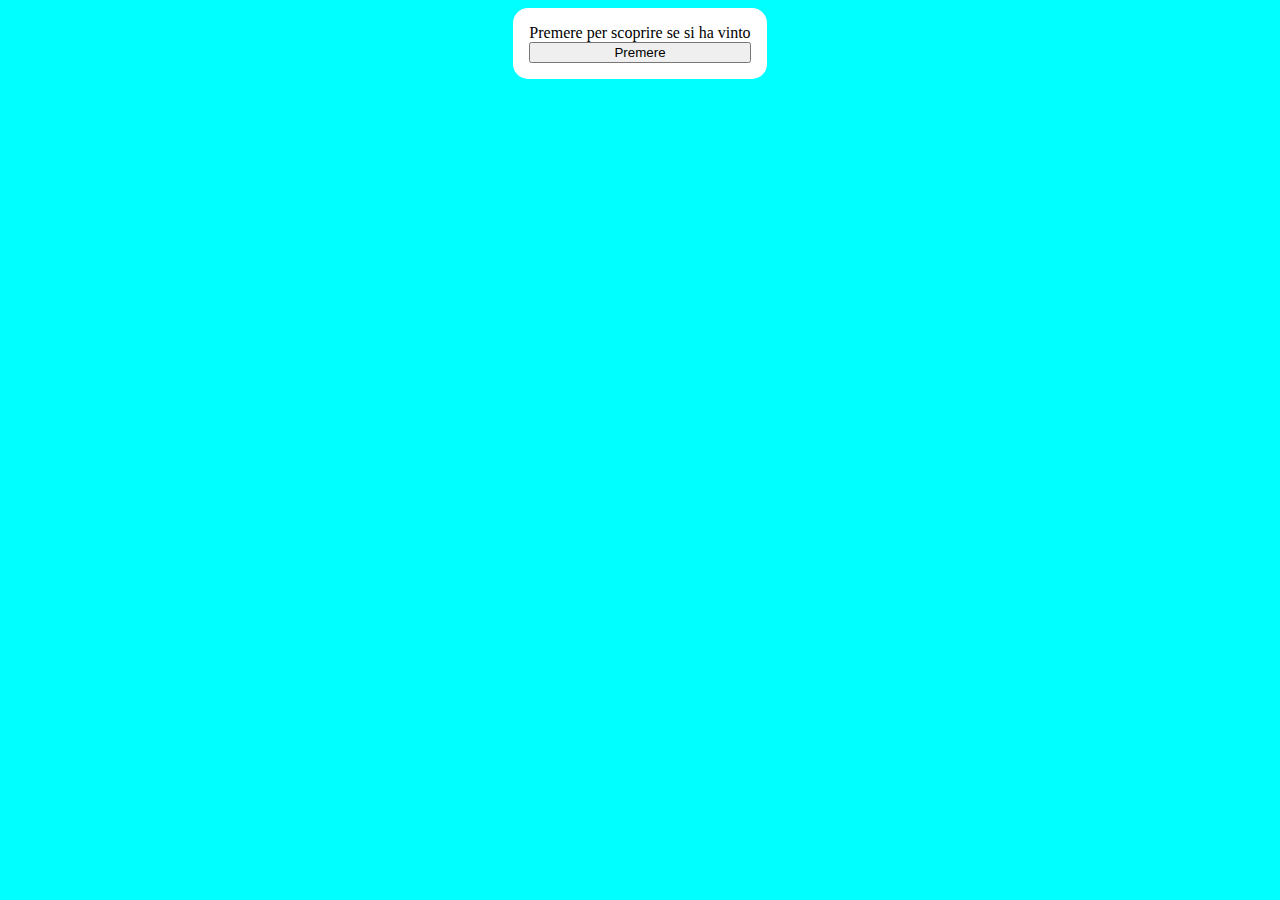
==== gioco dei dadi/index.html @ aebe58a9 "fix file for work delivery" ====
<!DOCTYPE html>
<html lang="it">
<head>
    <meta charset="UTF-8">
    <meta http-equiv="X-UA-Compatible" content="IE=edge">
    <meta name="viewport" content="width=device-width, initial-scale=1.0">
    <title>Tavolo dei Dadi</title>
    <link rel="stylesheet" href="../style.css">
</head>
<body>
    <div id="div_dice">
        <label for="btn_random">Premere per scoprire se si ha vinto</label>
        <button onclick="randomFunction()" id="btn_random">Premere</button>
        <div id="random_game"></div>
    </div>
    <script src="index.js"></script>
</body>
</html>
---- style.css ----
body{
    display: flex;
    flex-direction: column;
    align-items: center;
    background-color: aqua;
}
#p_email{
    display: flex;
    flex-direction: column;
}
#p_email button{
    margin-top: .5em;
    width: fit-content;
}
#div_email, #div_dice{
    padding: 1em;
    margin-bottom: 2em;
    border-radius: 15px;
    background-color: #fff;
    display: flex;
    flex-direction: column;
}
#email_result{
    width: auto;
    text-align: center;
    margin: 1.5em 0 .5em 0;
}
#email_giusta{
    background-color: rgb(1, 173, 30);
    color: #fff;
    padding: 1em;
    border-radius: 1.5em;
}
#email_sbagliata{
    background-color: rgb(173, 1, 1);
    color: #fff;
    padding: 1em;
    border-radius: 1.5em;
}
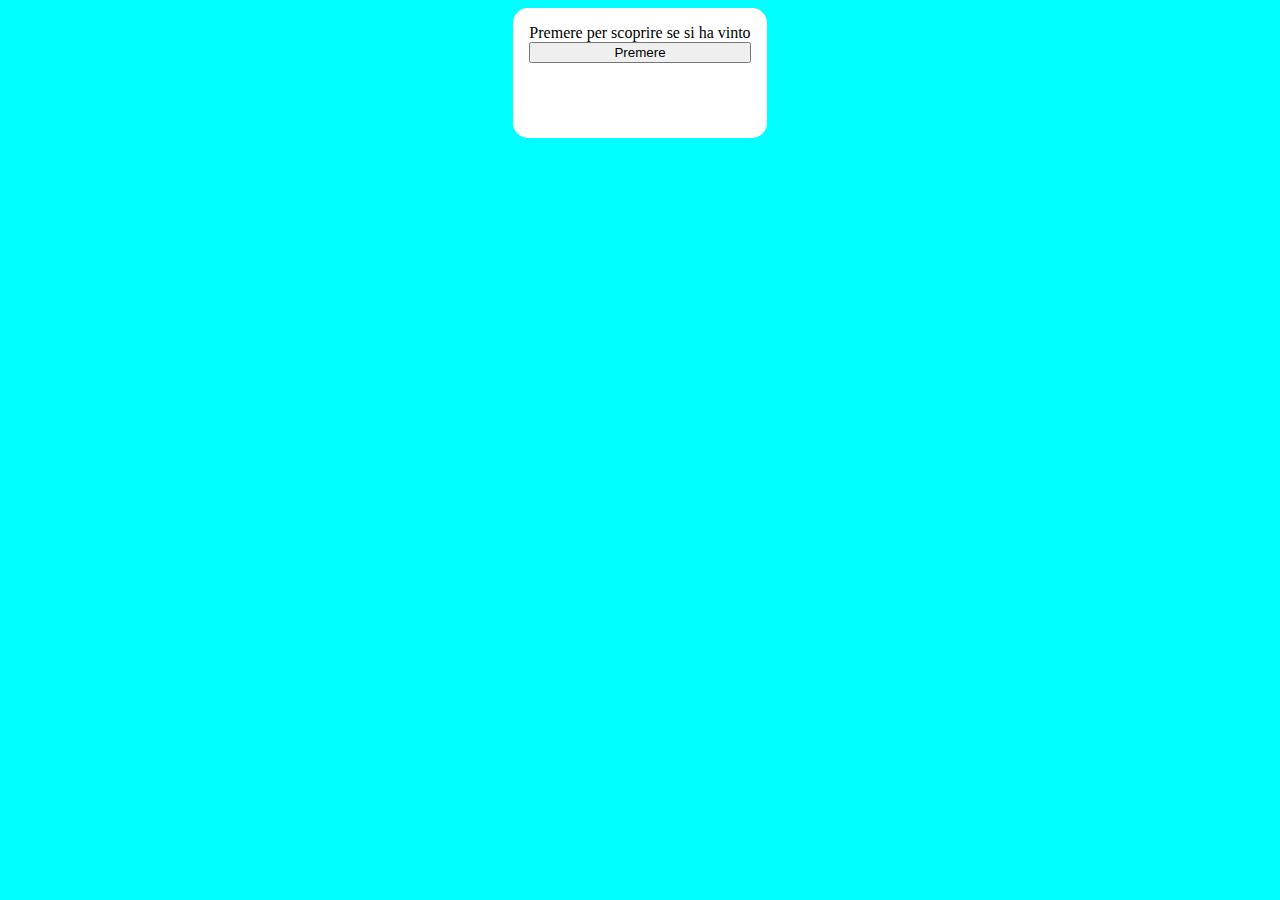
==== commit 2edf998a: "add style" ====
--- a/gioco dei dadi/index.html
+++ b/gioco dei dadi/index.html
@@ -5,13 +5,23 @@
     <meta http-equiv="X-UA-Compatible" content="IE=edge">
     <meta name="viewport" content="width=device-width, initial-scale=1.0">
     <title>Tavolo dei Dadi</title>
-    <link rel="stylesheet" href="../style.css">
+    <link rel="stylesheet" href="style.css">
 </head>
 <body>
     <div id="div_dice">
         <label for="btn_random">Premere per scoprire se si ha vinto</label>
         <button onclick="randomFunction()" id="btn_random">Premere</button>
         <div id="random_game"></div>
+        <div id="risultati_finali">
+            <div>
+                <span id="span_utente"></span>
+                <span id="span_utente_numero"></span>    
+            </div>
+            <div>
+                <span id="span_pc"></span>
+                <span id="span_pc_numero"></span>    
+            </div>
+        </div>
     </div>
     <script src="index.js"></script>
 </body>
--- a/gioco dei dadi/style.css
+++ b/gioco dei dadi/style.css
@@ -0,0 +1,32 @@
+body{
+    display: flex;
+    flex-direction: column;
+    align-items: center;
+    background-color: aqua;
+}
+#div_dice{
+    padding: 1em;
+    margin-bottom: 2em;
+    border-radius: 15px;
+    background-color: #fff;
+    display: flex;
+    flex-direction: column;
+}
+#utente_vince{
+    background-color: rgb(1, 173, 30);
+    color: #fff;
+    padding: 1em;
+    border-radius: 1.5em;
+}
+#banco_vince{
+    background-color: rgb(173, 1, 1);
+    color: #fff;
+    padding: 1em;
+    border-radius: 1.5em;
+}
+#btn_random{
+    margin-bottom: 2em;
+}
+#risultati_finali{
+    margin-top: 2em;
+}